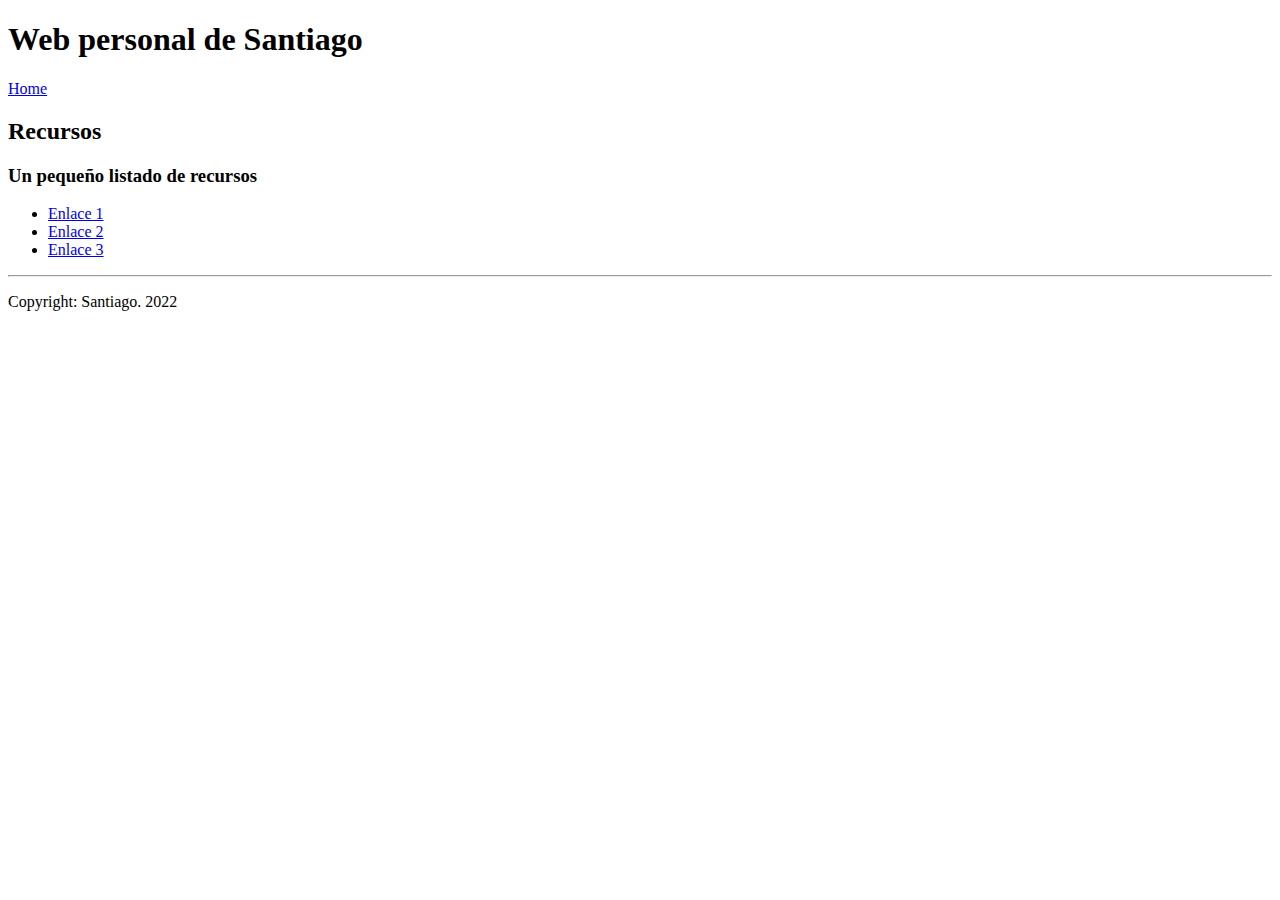
==== recursos.html @ 26d31d7e "Add files via upload" ====
<!DOCTYPE html>
<html>
<head>
	<meta charset="UTF-8">
 	<title>Recursos de Santiago</title>
</head>

<body>
	<div id="cabecera">		
		<h1>Web personal de Santiago</h1>
	</div>
	<div id="menu">
		<a href="index.html">Home</a>
	</div>
	<div id="contenidos">
		<h2>Recursos</h2>
		<h3>Un pequeño listado de recursos</h3>
		<ul>
		<li> <a href="https://google.es" target="_blank">Enlace 1</a></li>
		<li> <a href="https://google.es" target="_blank">Enlace 2</a></li>
		<li> <a href="https://google.es" target="_blank">Enlace 3</a></li>
		</ul>
	</div>
	<hr>
	<div id="piepagina">
		<p>Copyright: Santiago. 2022</p>	
	</div>

</body>
</html>
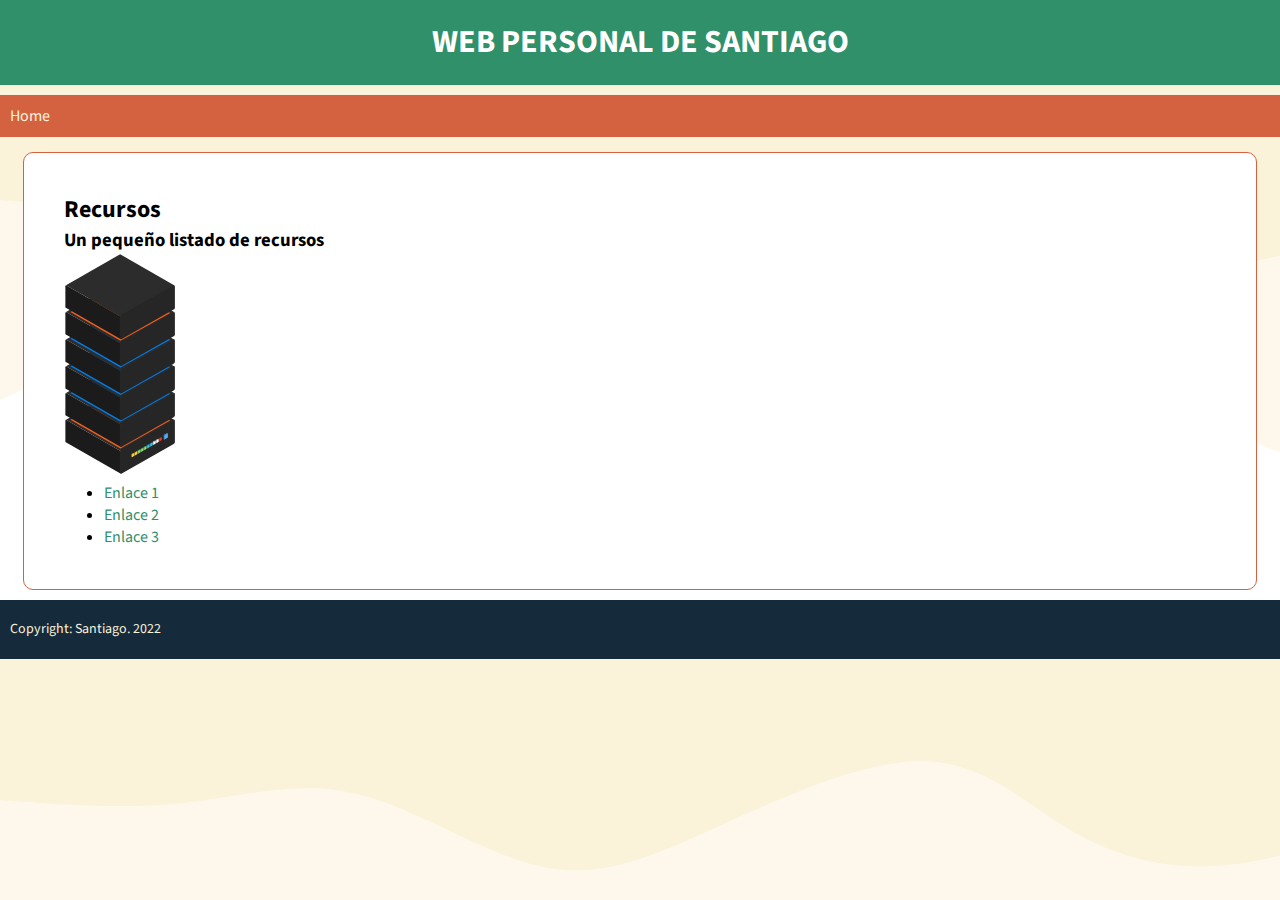
==== commit a64b901b: "Add files via upload" ====
--- a/recursos.html
+++ b/recursos.html
@@ -3,11 +3,15 @@
 <head>
 	<meta charset="UTF-8">
  	<title>Recursos de Santiago</title>
+ 	<link rel="icon" type="image/png" href="favicon.png"> 
+ 	<link rel="preconnect" href="https://fonts.googleapis.com">
+	<link rel="preconnect" href="https://fonts.gstatic.com" crossorigin>
+	<link href="https://fonts.googleapis.com/css2?family=Source+Sans+Pro:wght@400;700&display=swap" rel="stylesheet"> 
+	<link rel="stylesheet" href="estilos.css">
 </head>
-
 <body>
 	<div id="cabecera">		
-		<h1>Web personal de Santiago</h1>
+		<h1>WEB PERSONAL DE SANTIAGO</h1>
 	</div>
 	<div id="menu">
 		<a href="index.html">Home</a>
@@ -15,16 +19,15 @@
 	<div id="contenidos">
 		<h2>Recursos</h2>
 		<h3>Un pequeño listado de recursos</h3>
+		<img src="super-computer.svg" width="10%">
 		<ul>
-		<li> <a href="https://google.es" target="_blank">Enlace 1</a></li>
-		<li> <a href="https://google.es" target="_blank">Enlace 2</a></li>
-		<li> <a href="https://google.es" target="_blank">Enlace 3</a></li>
+			<li> <a class="recursos" href="https://google.es" target="_blank">Enlace 1</a></li>
+			<li> <a class="recursos" href="https://google.es" target="_blank">Enlace 2</a></li>
+			<li> <a class="recursos" href="https://google.es" target="_blank">Enlace 3</a></li>
 		</ul>
 	</div>
-	<hr>
 	<div id="piepagina">
 		<p>Copyright: Santiago. 2022</p>	
 	</div>
-
 </body>
 </html>
--- a/estilos.css
+++ b/estilos.css
@@ -0,0 +1,56 @@
+	*	{
+	margin:0px;
+	line-height:1.4;
+	}
+	
+	body {
+	/*background-color:#FBF2DA;*/
+	background-image:url('fondo.png');
+	font-family:'Source Sans Pro',sans-serif;
+	}
+	
+	h1 {
+	color:white;
+	}
+	
+	a {
+	color:#FBF2DA;
+	text-decoration:none;
+	}
+	
+	a:hover {
+	color:black;
+	}
+	
+	#cabecera{
+		background-color:#2F906A;
+		margin-bottom:10px;
+		padding:20px;
+		text-align:center;
+	}
+	#menu {
+		background-color:#D46240;
+		margin-bottom:15px;
+		padding:10px;
+		}
+	#contenidos {
+		background-color:white;
+		width:90%;
+		margin:0 auto 0 auto;
+		padding:40px;
+		border:1px solid #D46240;
+		border-radius:10px;
+		}
+	#piepagina {
+		background-color:#152B3C;color:#FBF2DA;
+		margin-top:10px;
+		padding:20px 0px 20px 10px;
+		font-size:14px;
+		}
+	.recursos {
+		color:#2F906A;
+	}
+	
+	.recursos:hover {
+	color:#152B3C;
+	}
